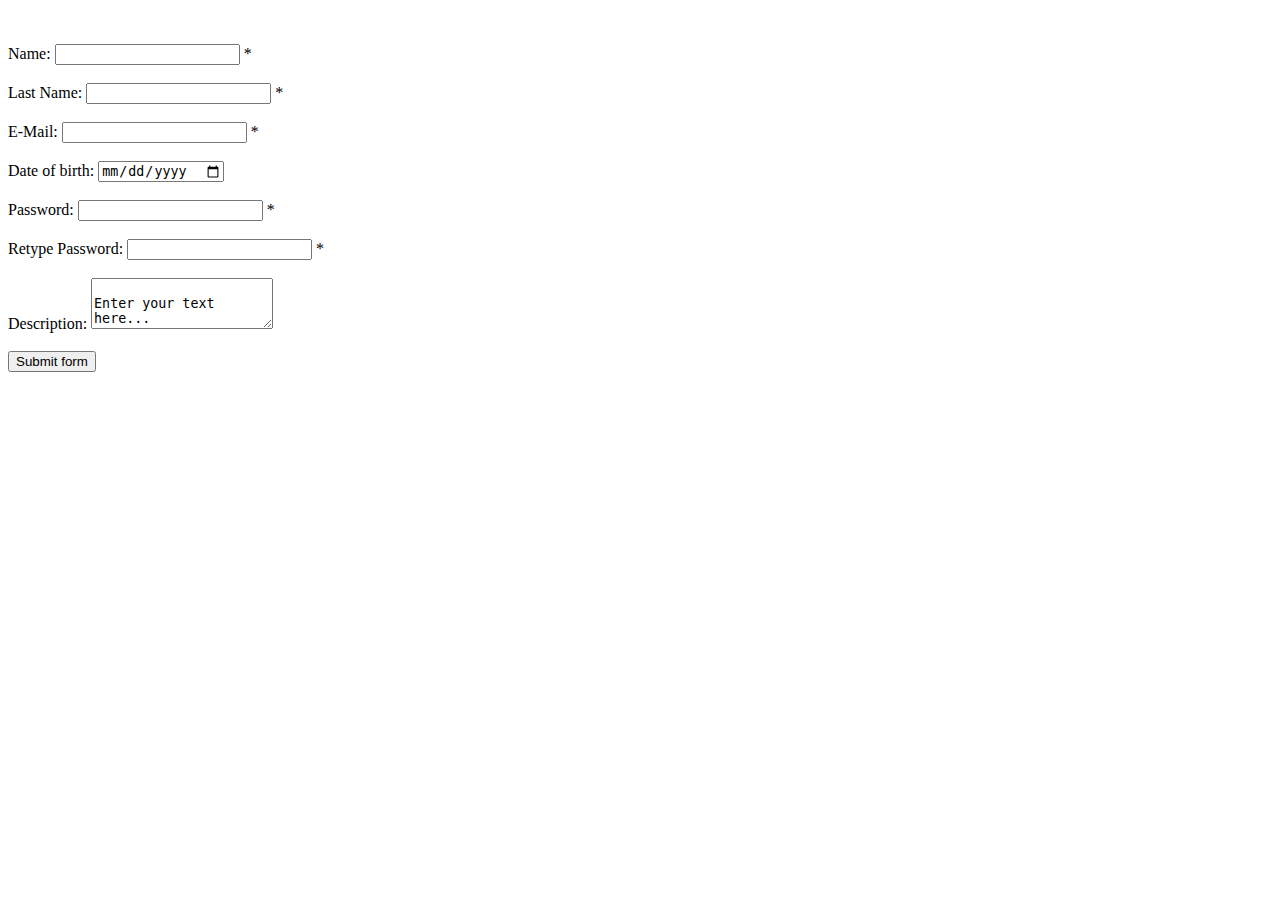
==== WebContent/index.html @ bd830938 "Initial commit" ====
<!DOCTYPE html>
<html>
<head>
<meta charset="UTF-8">
<title>Title of the document</title>
</head>
<script type="text/javascript" src="script.js"></script>
    <div id="error_list">
    
    </div>
    <br>
    <br>
    <body>
        <form>
        Name:        <input type="text" 
                            name="name"  
                            onfocusout="nameFocusOutHandler(this)" 
                            id="name">
        <span class="asterisc" id="asterisc_name">*</span>
        <br>
        <br>
        Last Name:   <input type="text" 
                            name="lastname" 
                            id="lastname"
                            onfocusout="nameFocusOutHandler(this)">
       
        <span class="asterisc" id="asterisc_lastname">*</span>
        <br>
        <br>
        E-Mail:         <input   type="email" 
                                 name="email"
                                 id="email"
                                 onfocusout="nameFocusOutHandler(this)">
            
        <span class="asterisc" id="asterisc_email">*</span>
        <br>
        <br>
        Date of birth:         <input type="date"                
                                 name="dateofbirth"  
                                 id="dateofbirth"
                                 onfocusout="nameFocusOutHandler(this)">
        <br>
        <br>
        Password:         <input type="password" name="password"
                                 id="password"
                                 onfocusout="nameFocusOutHandler(this)">
        <span class="asterisc" id="asterisc_password">*</span>
        <br>
        <br>
        Retype Password: <input type="password" 
                                name="password_again"
                                id="password_again"
                                onfocusout="nameFocusOutHandler(this)">
        <span class="asterisc" id="asterisc_password_again">*</span>
        <br>
        <br>
        Description:     <textarea rows="3" cols="20"
                                type="textarea" size="100" id="description"
                                name="description"
                                onfocusout="nameFocusOutHandler(this)" >
                                Enter your text here...
                        </textarea>
        <br>
        <br>
        <button type="button" id="submit_button" onclick="submitForm()" >Submit form</button>
        </form>
    </body>

</html>
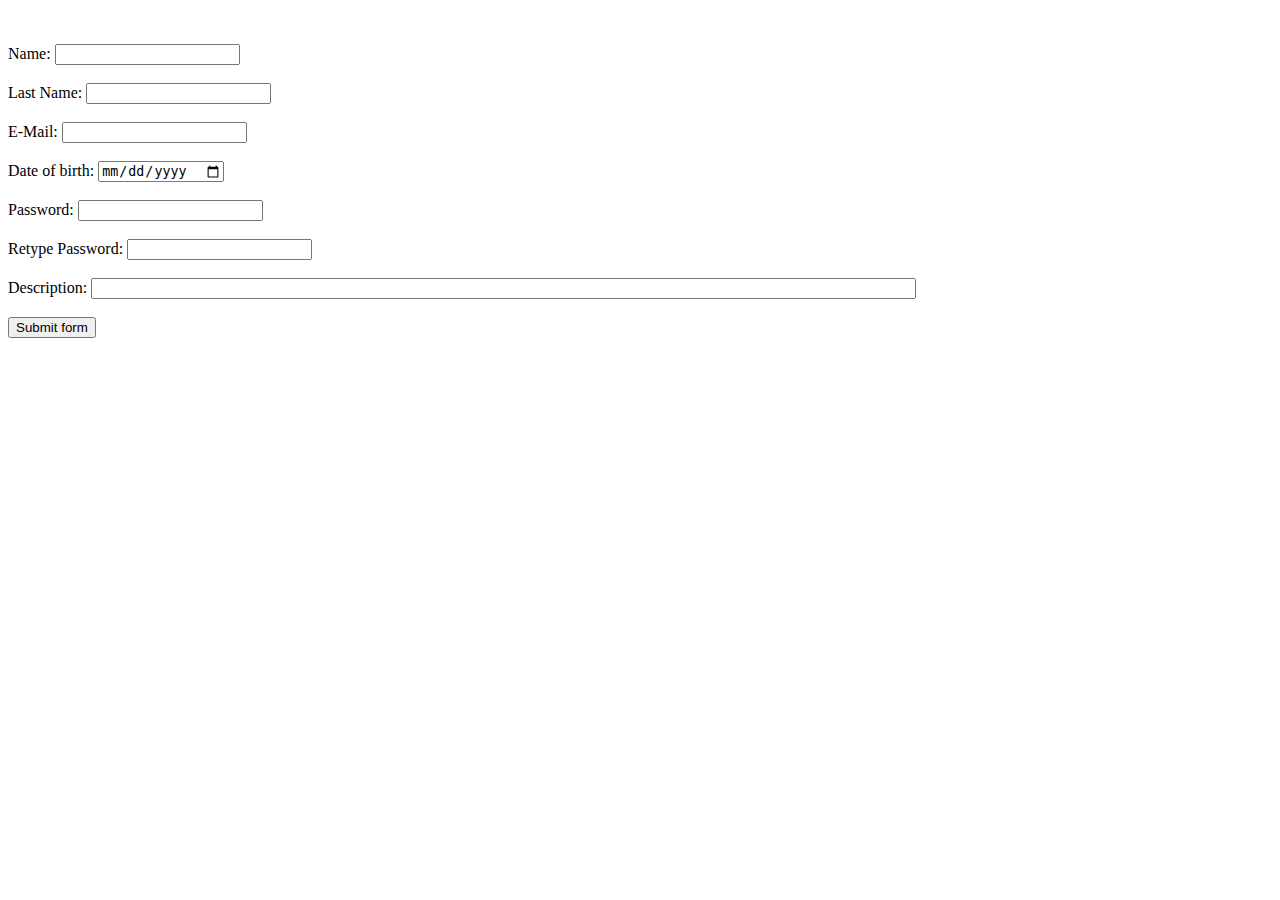
==== commit 43a4206c: "Beta" ====
--- a/WebContent/index.html
+++ b/WebContent/index.html
@@ -5,7 +5,9 @@
 <title>Title of the document</title>
 </head>
 <script type="text/javascript" src="script.js"></script>
-    <div id="error_list">
+<link rel="stylesheet" href="style.css">
+    
+    <div id="error_list" hidden="true">
     
     </div>
     <br>
@@ -16,7 +18,7 @@
                             name="name"  
                             onfocusout="nameFocusOutHandler(this)" 
                             id="name">
-        <span class="asterisc" id="asterisc_name">*</span>
+        <span class="asterisc" id="asterisc_name" hidden="true">*</span>
         <br>
         <br>
         Last Name:   <input type="text" 
@@ -24,7 +26,7 @@
                             id="lastname"
                             onfocusout="nameFocusOutHandler(this)">
        
-        <span class="asterisc" id="asterisc_lastname">*</span>
+        <span class="asterisc" id="asterisc_lastname" hidden="true">*</span>
         <br>
         <br>
         E-Mail:         <input   type="email" 
@@ -32,34 +34,36 @@
                                  id="email"
                                  onfocusout="nameFocusOutHandler(this)">
             
-        <span class="asterisc" id="asterisc_email">*</span>
+        <span class="asterisc" id="asterisc_email" hidden="true">*</span>
         <br>
         <br>
         Date of birth:         <input type="date"                
                                  name="dateofbirth"  
                                  id="dateofbirth"
                                  onfocusout="nameFocusOutHandler(this)">
+        <span class="asterisc" id="asterisc_dateofbirth" hidden="true">*</span>
         <br>
         <br>
         Password:         <input type="password" name="password"
                                  id="password"
                                  onfocusout="nameFocusOutHandler(this)">
-        <span class="asterisc" id="asterisc_password">*</span>
+        <span class="asterisc" id="asterisc_password" hidden="true">*</span>
         <br>
         <br>
         Retype Password: <input type="password" 
                                 name="password_again"
                                 id="password_again"
                                 onfocusout="nameFocusOutHandler(this)">
-        <span class="asterisc" id="asterisc_password_again">*</span>
+        <span class="asterisc" id="asterisc_password_again" hidden="true">*</span>
+            
         <br>
         <br>
-        Description:     <textarea rows="3" cols="20"
+        Description:     <input type="text" rows="3" cols="20"
                                 type="textarea" size="100" id="description"
                                 name="description"
                                 onfocusout="nameFocusOutHandler(this)" >
-                                Enter your text here...
-                        </textarea>
+        <span class="asterisc" id="asterisc_description" hidden="true">*</span>
+            
         <br>
         <br>
         <button type="button" id="submit_button" onclick="submitForm()" >Submit form</button>
--- a/WebContent/style.css
+++ b/WebContent/style.css
@@ -0,0 +1,7 @@
+#error_list {
+    border-radius: 25px;
+    border: 2px solid #FF0000;
+    padding: 20px; 
+    width: 50%;
+    height: 30%; 
+}
